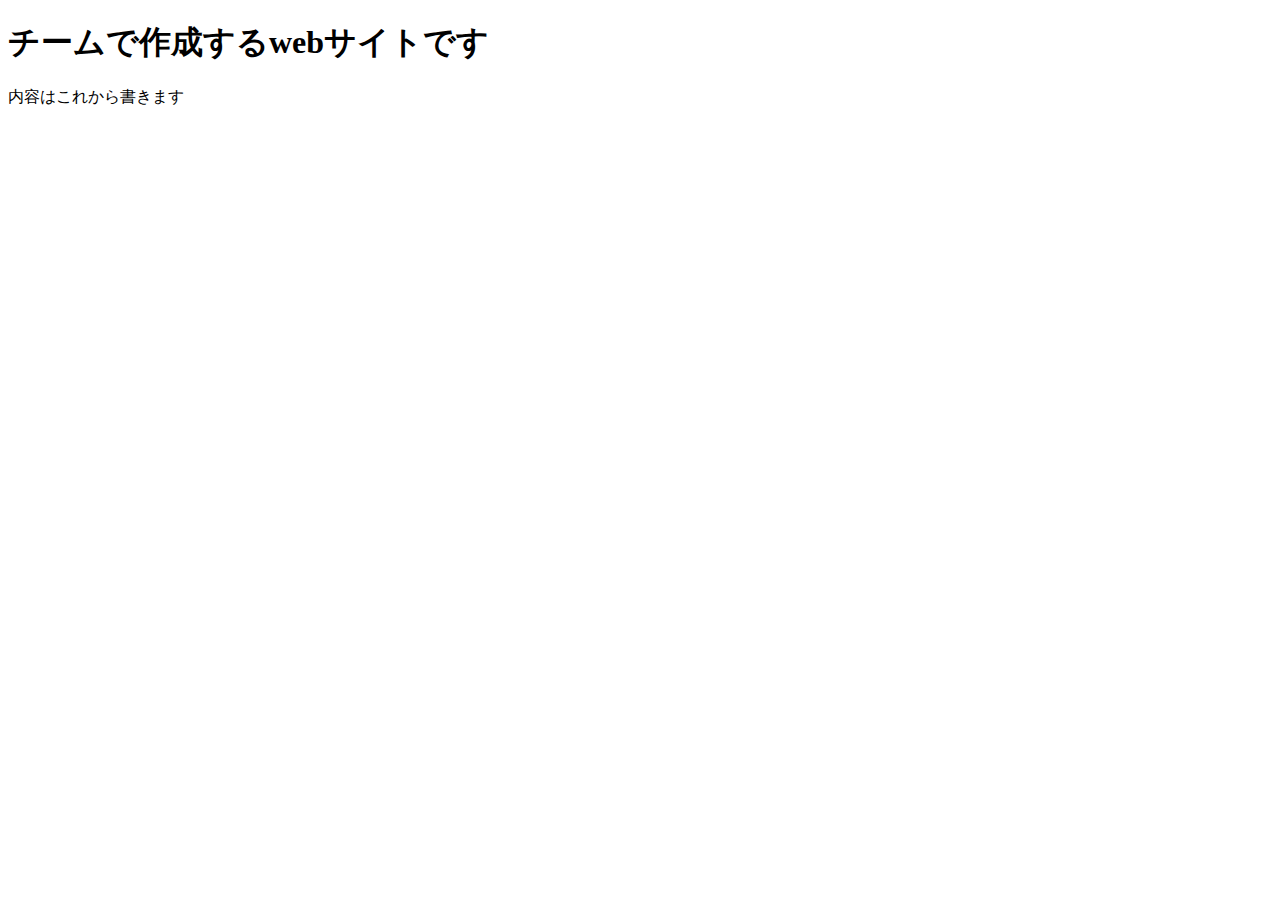
==== index.html @ b285c108 "index.html , cssの作成" ====
<!DOCTYPE html>
<html lang="ja">
    <head>
        <meta charset="UTF-8">
        <link rel="stylesheet"
        type="text/css" href="index.css">
        <title>TEAMで作るwebサイト</title>
    </head>
    <body>
        <h1>チームで作成するwebサイトです</h1>
        <p>内容はこれから書きます</p>
    </body>
</html>
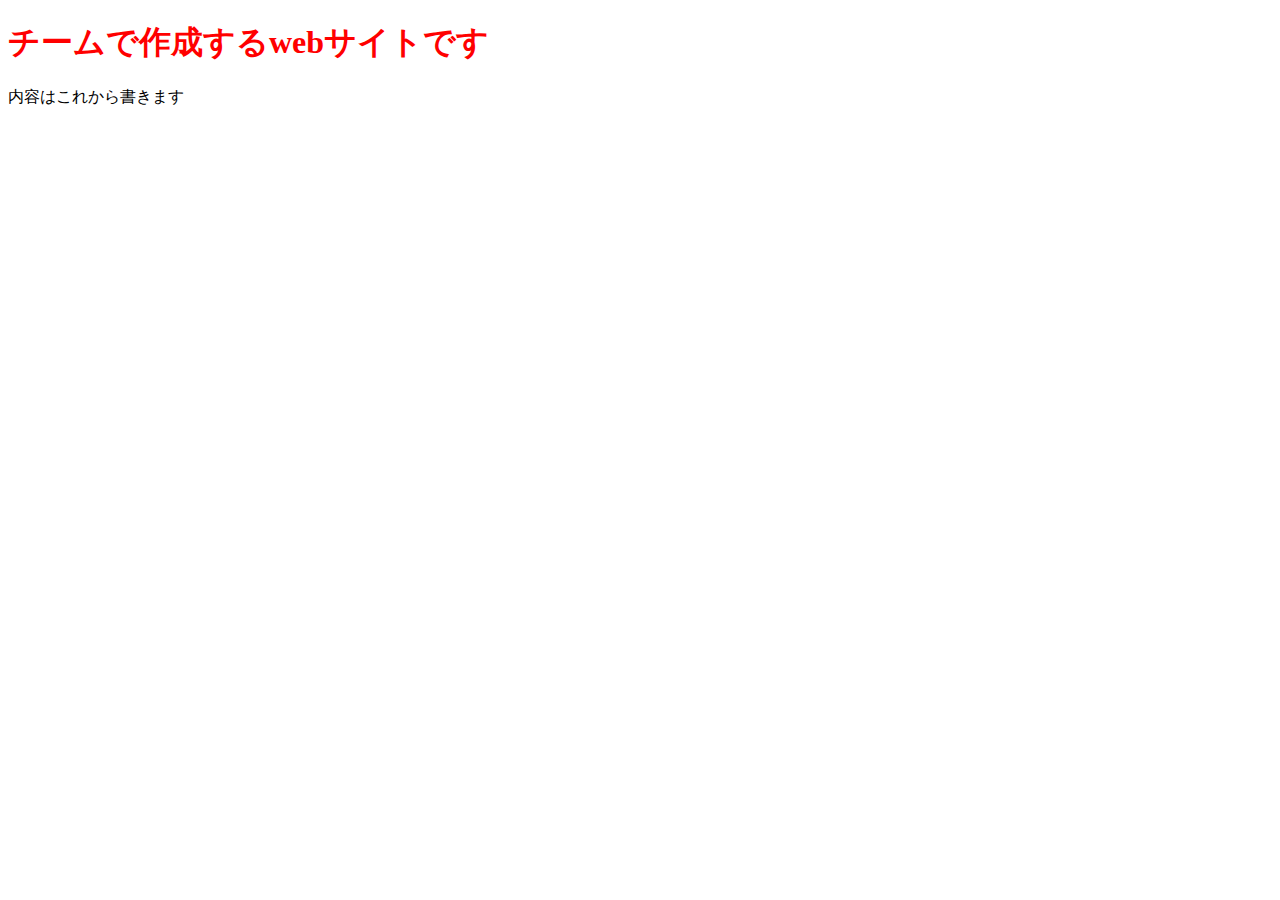
==== commit 33b26513: "CSSの適用" ====
--- a/index.html
+++ b/index.html
@@ -3,11 +3,11 @@
     <head>
         <meta charset="UTF-8">
         <link rel="stylesheet"
-        type="text/css" href="index.css">
+        type="text/css" href="css/index.css">
         <title>TEAMで作るwebサイト</title>
     </head>
     <body>
-        <h1>チームで作成するwebサイトです</h1>
+        <h1 class="red">チームで作成するwebサイトです</h1>
         <p>内容はこれから書きます</p>
     </body>
 </html>
--- a/css/index.css
+++ b/css/index.css
@@ -0,0 +1,3 @@
+.red{
+    color: red;
+}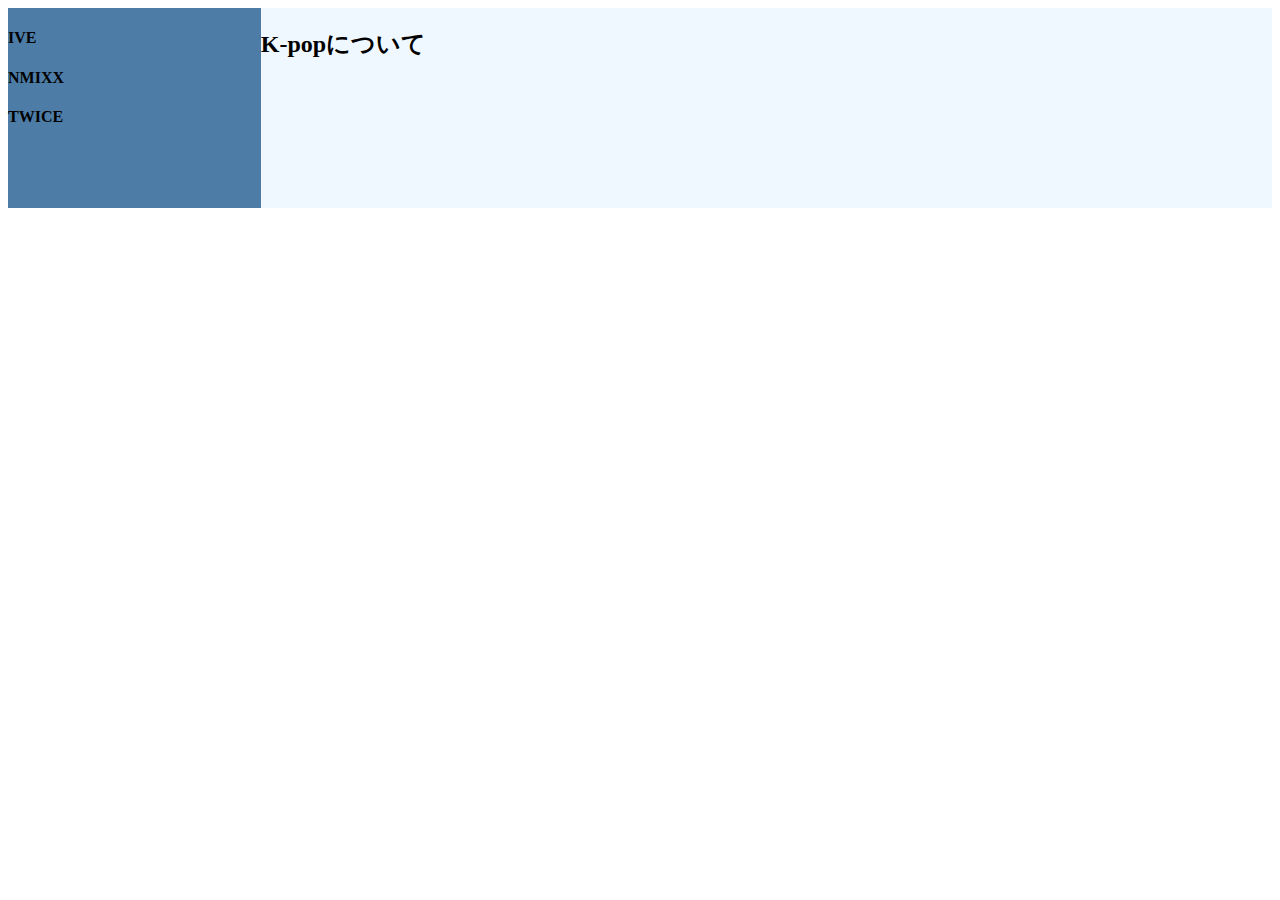
==== commit 91650890: "Making sidebar" ====
--- a/index.html
+++ b/index.html
@@ -7,7 +7,17 @@
         <title>TEAMで作るwebサイト</title>
     </head>
     <body>
-        <h1 class="red">チームで作成するwebサイトです</h1>
-        <p>内容はこれから書きます</p>
+        <div class="container">
+
+            <div class="side">
+                <h4>IVE</h4>
+                <h4>NMIXX</h4>
+                <h4>TWICE</h4>
+            </div>
+
+            <div class="body">
+                <h2>K-popについて</h2>
+            </div>
+        </div>
     </body>
 </html>
--- a/css/index.css
+++ b/css/index.css
@@ -1,3 +1,17 @@
-.red{
-    color: red;
+@charset "UTF-8";
+
+.container {
+    width:100%;
+    height:200px;
+    display:flex;
+}
+
+.body {
+    width:80%;
+    background-color:aliceblue;
+}
+
+.side {
+    width:20%;
+    background-color:rgb(77, 125, 167);
 }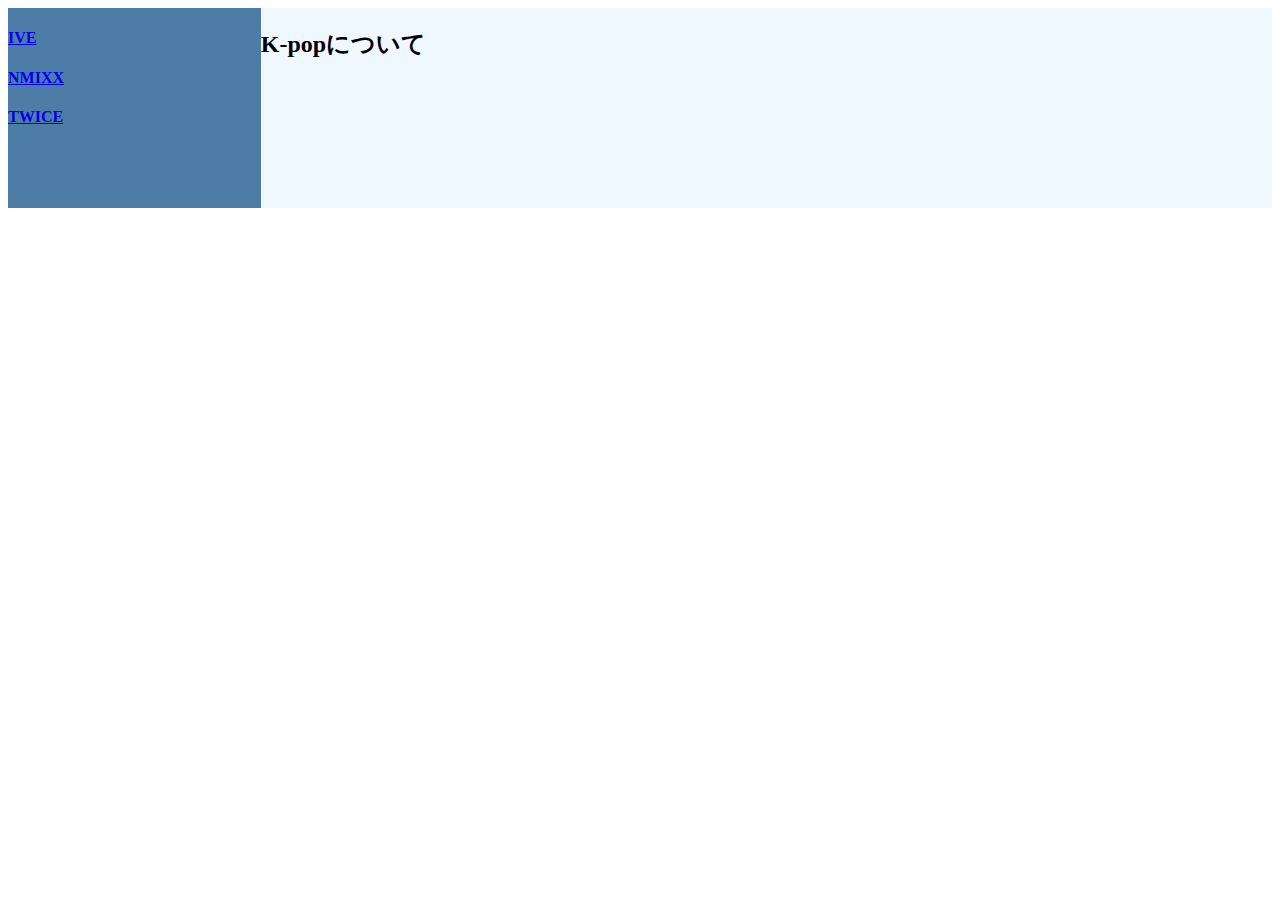
==== commit 54826a86: "add link" ====
--- a/index.html
+++ b/index.html
@@ -10,9 +10,9 @@
         <div class="container">
 
             <div class="side">
-                <h4>IVE</h4>
-                <h4>NMIXX</h4>
-                <h4>TWICE</h4>
+                <h4><a href="ive.html">IVE</a></h4>
+                <h4><a href="nmixx.html">NMIXX</a></h4>
+                <h4><a href=twice.html>TWICE</a></h4>
             </div>
 
             <div class="body">
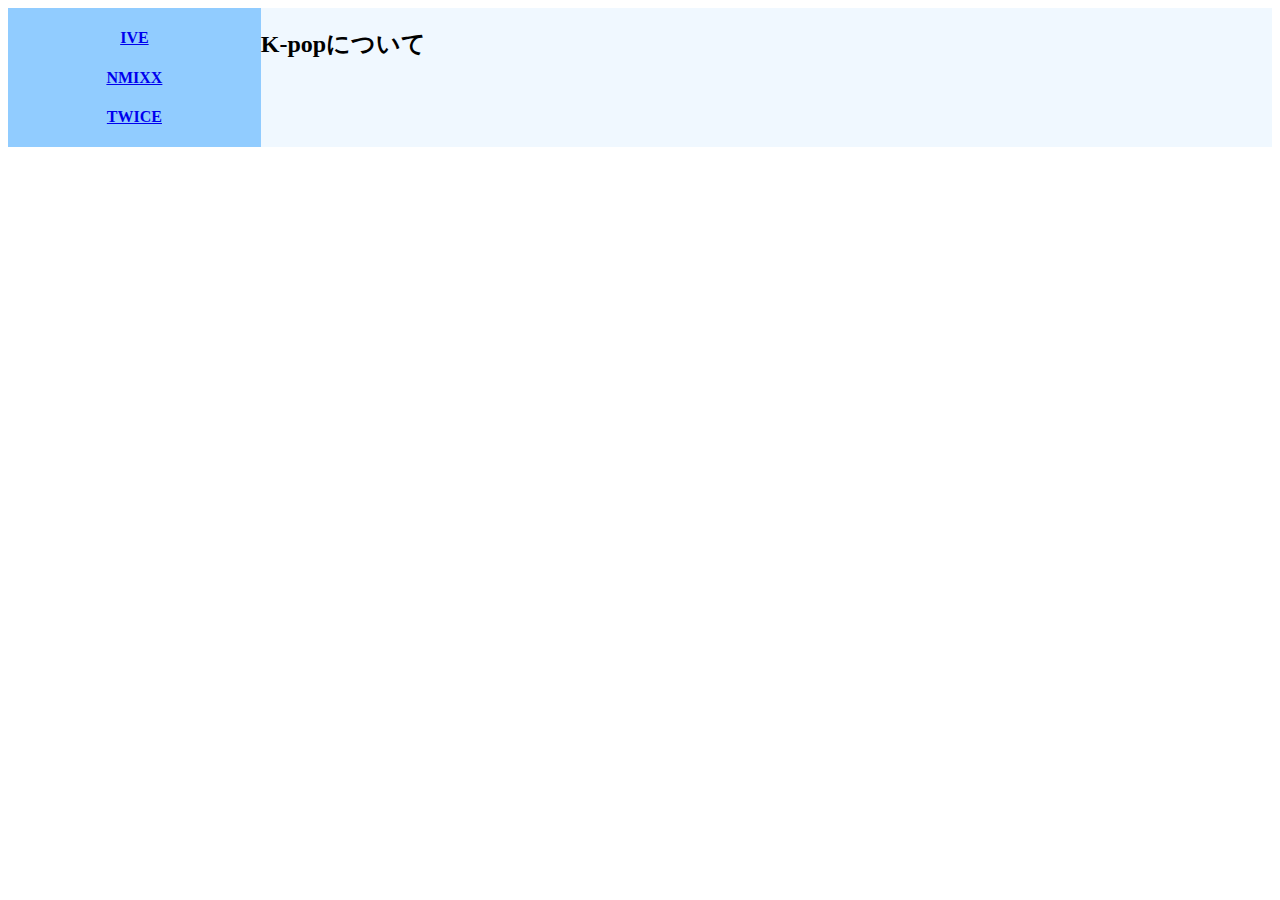
==== commit fe688de1: "エラー修正" ====
--- a/index.html
+++ b/index.html
@@ -12,7 +12,7 @@
             <div class="side">
                 <h4><a href="ive.html">IVE</a></h4>
                 <h4><a href="nmixx.html">NMIXX</a></h4>
-                <h4><a href=twice.html>TWICE</a></h4>
+                <h4><a href="twice.html">TWICE</a></h4>
             </div>
 
             <div class="body">
--- a/css/index.css
+++ b/css/index.css
@@ -2,7 +2,7 @@
 
 .container {
     width:100%;
-    height:200px;
+    height:100%;
     display:flex;
 }
 
@@ -13,5 +13,6 @@
 
 .side {
     width:20%;
-    background-color:rgb(77, 125, 167);
+    text-align: center;
+    background-color:rgb(145, 204, 255);
 }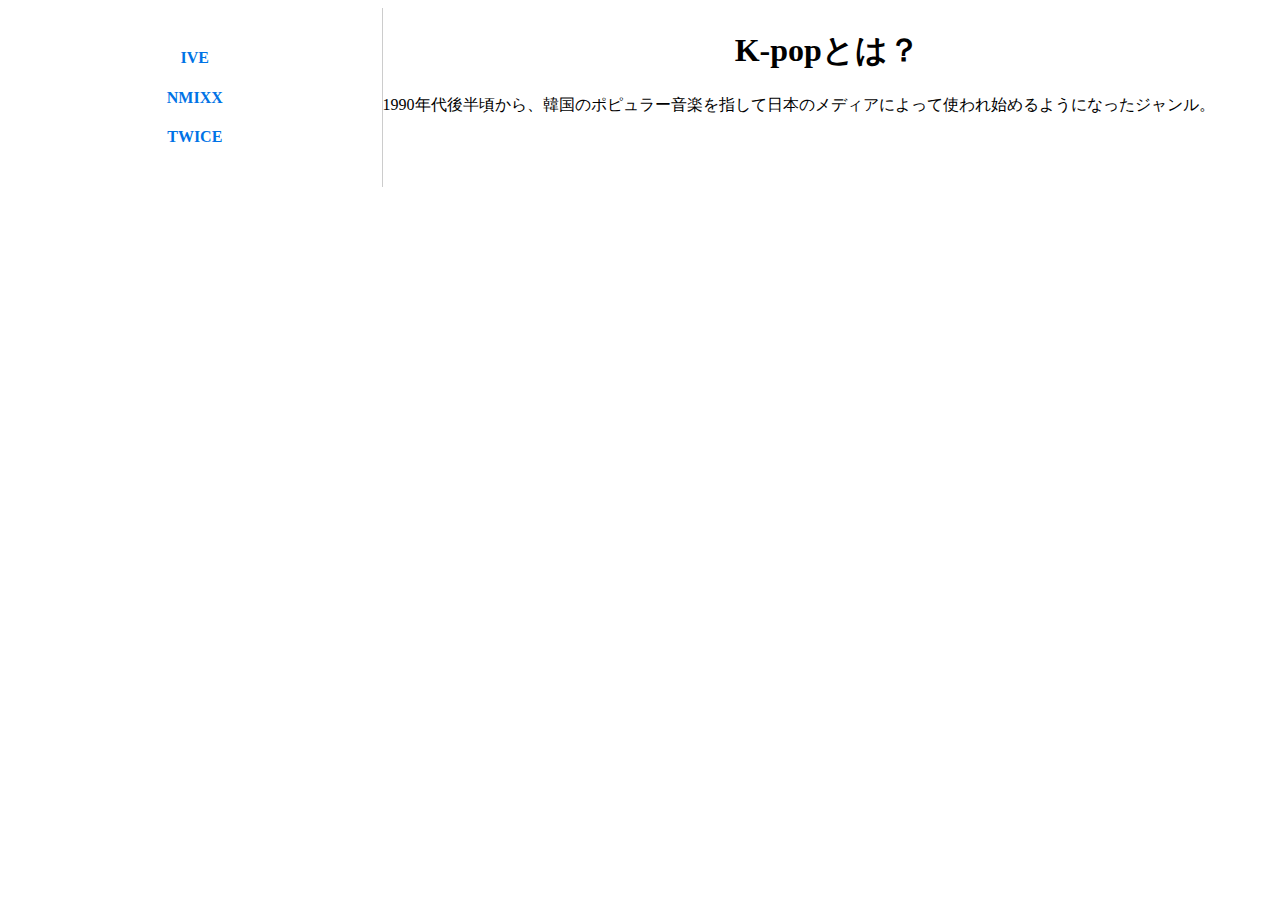
==== commit 3e34c1af: "change index css" ====
--- a/index.html
+++ b/index.html
@@ -16,7 +16,9 @@
             </div>
 
             <div class="body">
-                <h2>K-popについて</h2>
+                <h1>K-popとは？</h1>
+                <p>1990年代後半頃から、韓国のポピュラー音楽を指して日本のメディアによって使われ始めるようになったジャンル。                    
+                </p>
             </div>
         </div>
     </body>
--- a/css/index.css
+++ b/css/index.css
@@ -8,11 +8,33 @@
 
 .body {
     width:80%;
-    background-color:aliceblue;
+    background-color:white;
+}
+h1 {
+    text-align: center;
+}
+
+p {
+    margin: 10px 0;
+}
+
+ol, ul {
+    margin: 10px 0;
+    padding-left: 20px;
+}
+
+a {
+    color: #0073e6;
+    text-decoration: none;
+}
+
+a:hover {
+    text-decoration: underline;
 }
 
 .side {
-    width:20%;
+    width: 30%;
+    padding: 20px;
+    border-right: 1px solid #ccc;
     text-align: center;
-    background-color:rgb(145, 204, 255);
 }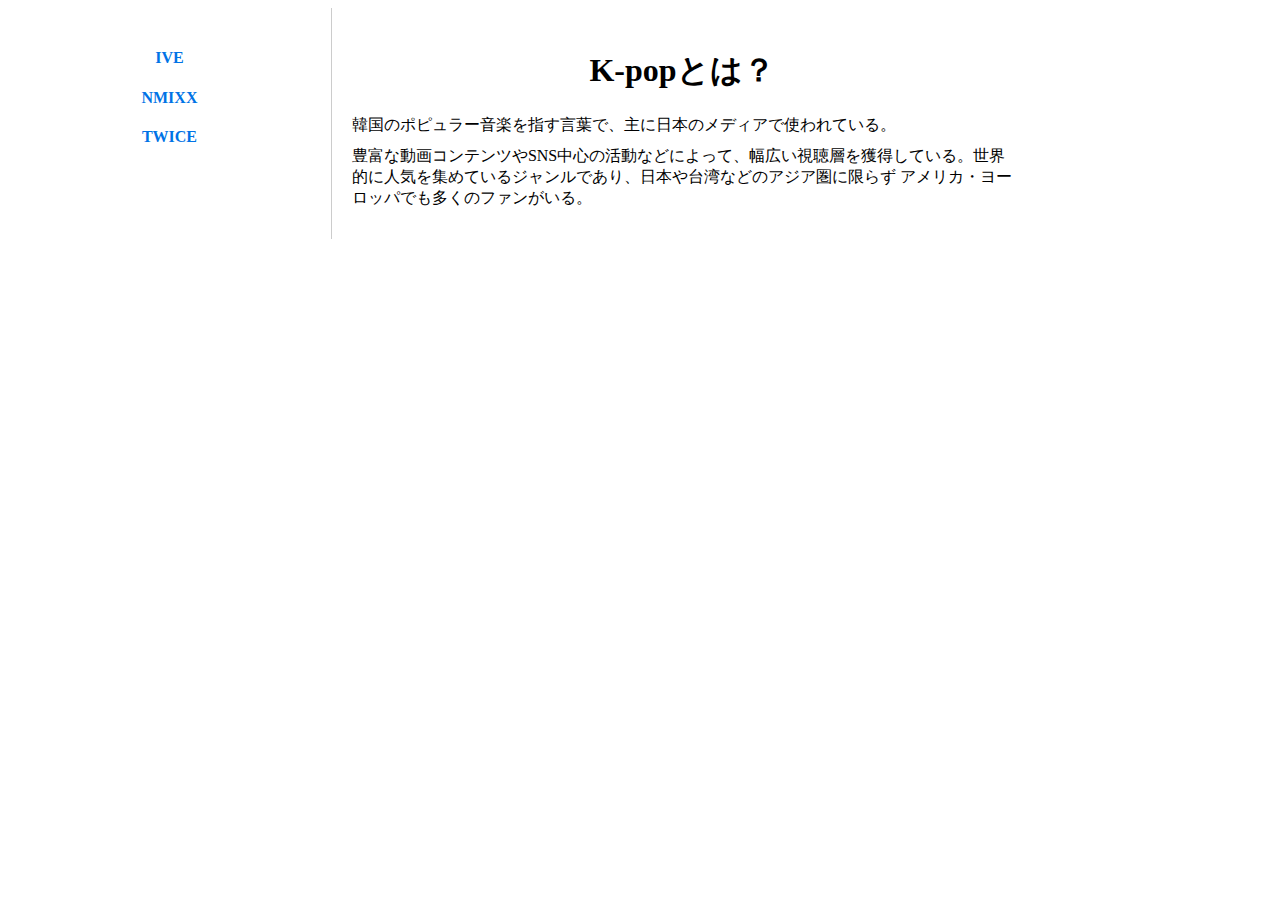
==== commit 79fd180e: "add text in index.html" ====
--- a/index.html
+++ b/index.html
@@ -17,8 +17,9 @@
 
             <div class="body">
                 <h1>K-popとは？</h1>
-                <p>1990年代後半頃から、韓国のポピュラー音楽を指して日本のメディアによって使われ始めるようになったジャンル。                    
+                <p>韓国のポピュラー音楽を指す言葉で、主に日本のメディアで使われている。                    
                 </p>
+                <p>豊富な動画コンテンツやSNS中心の活動などによって、幅広い視聴層を獲得している。世界的に人気を集めているジャンルであり、日本や台湾などのアジア圏に限らず アメリカ・ヨーロッパでも多くのファンがいる。</p>
             </div>
         </div>
     </body>
--- a/css/index.css
+++ b/css/index.css
@@ -1,4 +1,8 @@
 @charset "UTF-8";
+body {
+    width:80%;
+    background-color:white;
+}
 
 .container {
     width:100%;
@@ -7,8 +11,8 @@
 }
 
 .body {
-    width:80%;
-    background-color:white;
+    width: 70%;
+    padding: 20px;
 }
 h1 {
     text-align: center;
